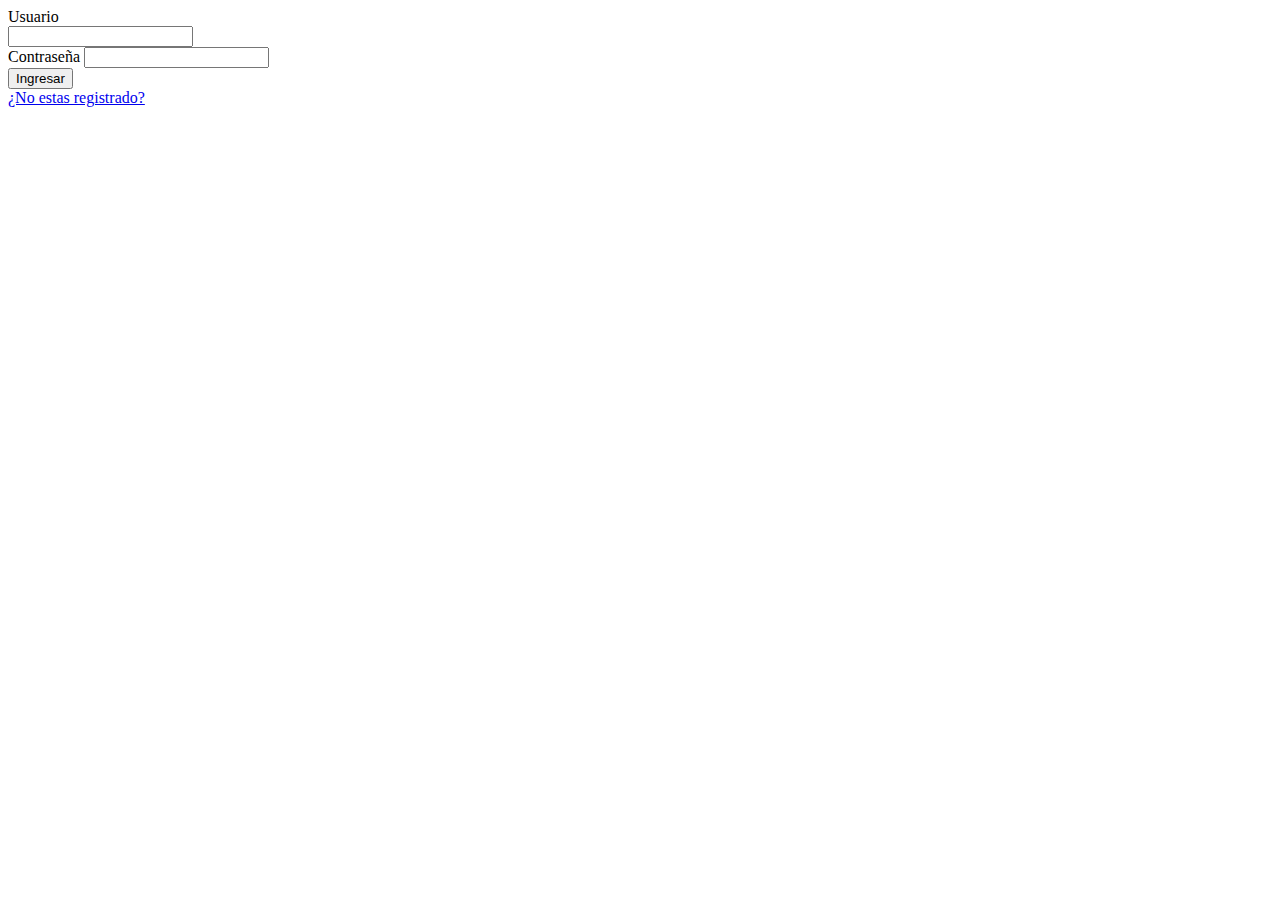
==== Tienda/Index.html @ 69f2e25d "Add files via upload" ====
<!DOCTYPE html>
<html lang="en">
<head>
    <meta charset="UTF-8">
    <meta http-equiv="X-UA-Compatible" content="IE=edge">
    <meta name="viewport" content="width=device-width, initial-scale=1.0">
    <title>Login</title>
</head>
<body>
    <form action="validar.php" method="post">
        <label for="">Usuario</label><br>
        <input type="text" name="usuario"><br>
        <label for="">Contraseña</label>
        <input type="password" name="pass"><br>
        <input type="submit" value="Ingresar"><br>
        <a href="registro.html">¿No estas registrado?</a>
    </form>
</body>
</html>
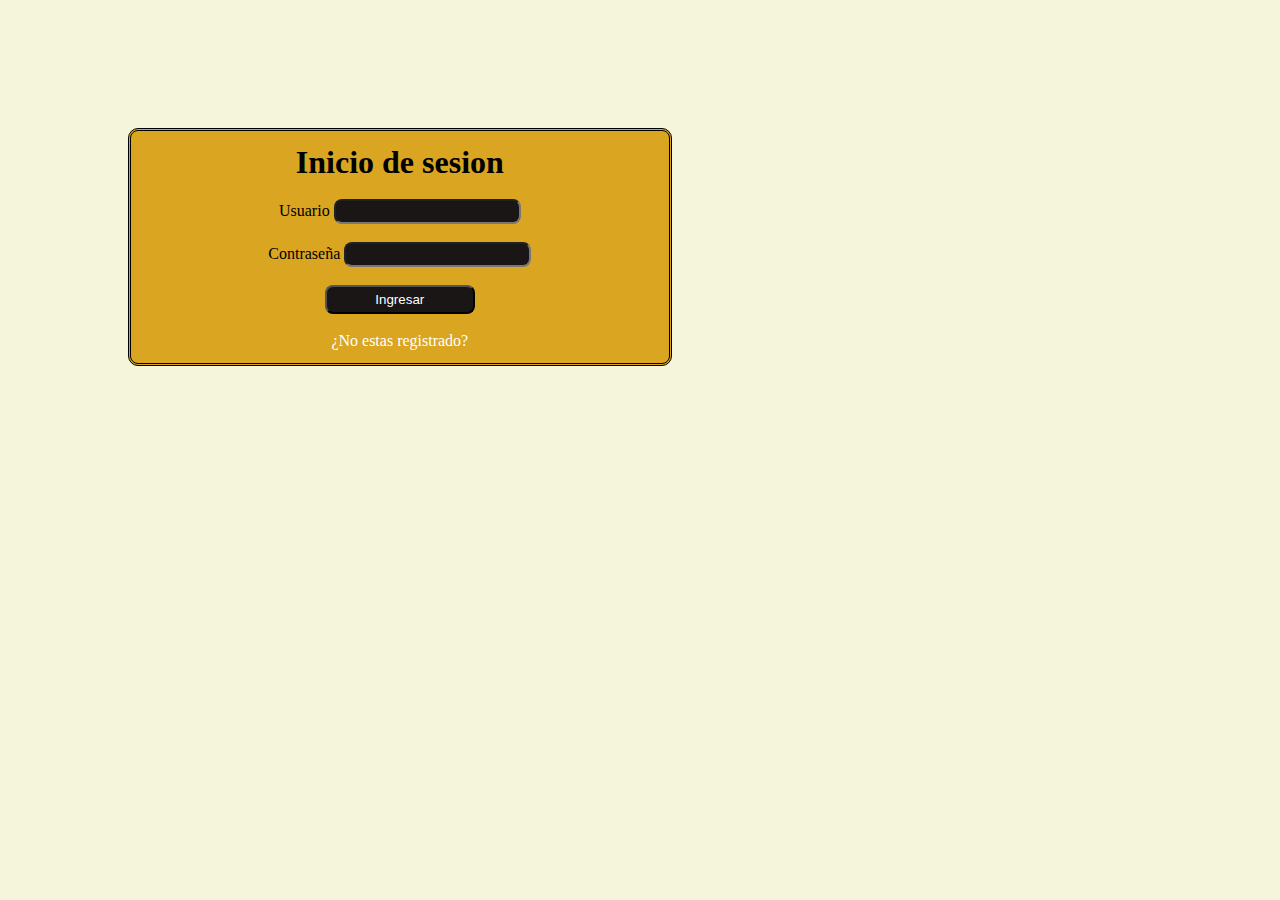
==== commit f3c60f88: "Add files via upload" ====
--- a/Tienda/Index.html
+++ b/Tienda/Index.html
@@ -4,15 +4,18 @@
     <meta charset="UTF-8">
     <meta http-equiv="X-UA-Compatible" content="IE=edge">
     <meta name="viewport" content="width=device-width, initial-scale=1.0">
+    <link rel="stylesheet" href="Estilo/Estilo.css">
     <title>Login</title>
 </head>
 <body>
+   
     <form action="validar.php" method="post">
-        <label for="">Usuario</label><br>
-        <input type="text" name="usuario"><br>
+        <h1>Inicio de sesion</h1><br>
+        <label for="">Usuario</label>
+        <input type="text" name="usuario"><br><br>
         <label for="">Contraseña</label>
-        <input type="password" name="pass"><br>
-        <input type="submit" value="Ingresar"><br>
+        <input type="password" name="pass"><br><br>
+        <input type="submit" value="Ingresar"><br><br>
         <a href="registro.html">¿No estas registrado?</a>
     </form>
 </body>
--- a/Tienda/Estilo/Estilo.css
+++ b/Tienda/Estilo/Estilo.css
@@ -0,0 +1,87 @@
+*{
+    padding: 0%;
+    margin: 0%;
+}
+table{
+    border-color: black;
+    text-align: center;
+    margin: 7%;
+   
+    
+}
+tr, td {
+    background-color: grey;
+    border-style: double;
+    
+}
+th{
+    padding: 10px;
+    border-style: double;
+}
+th{
+    background-color: goldenrod;
+}
+header{
+    background-color: goldenrod;
+    border-style: double;
+}
+a{
+    text-decoration: none;
+    color: white;
+}
+#usuario{
+    display: inline-block;
+    width: 15%;
+    text-align: center;
+    border-style: groove;
+    border-color: black;
+    padding: 5px;
+
+}
+.header{
+    width: 20%;
+    padding: 5px;
+    margin: 20px;
+}
+.titulo{
+    background-color:  goldenrod;
+    padding: 20px;
+    border-style: double;
+    border-color: black;
+    margin-left: 30%;
+    margin-top: 10px;
+    text-align: center;
+    height: 30px;
+    width: 600px;
+}
+.ocultar{
+    background-color:goldenrod;
+    border-style: none;
+    color: black;
+    outline: none;
+
+}
+button,  input[type=submit]{
+    background-color: rgb(26, 22, 22);
+    padding: 5px;
+    width: 150px;
+    border-radius: 8px;
+}
+body{
+    background-color: beige;
+}
+form, #datos{
+    background-color:  goldenrod;
+    width: 40%;
+    margin: 10%;
+    border-style: double;
+    text-align: center;
+    padding: 1%;
+    border-radius: 10px;
+}
+input, select{
+    background-color: rgb(26, 22, 22);
+    color: white;
+    padding: 3px;
+    border-radius: 8px;
+}
